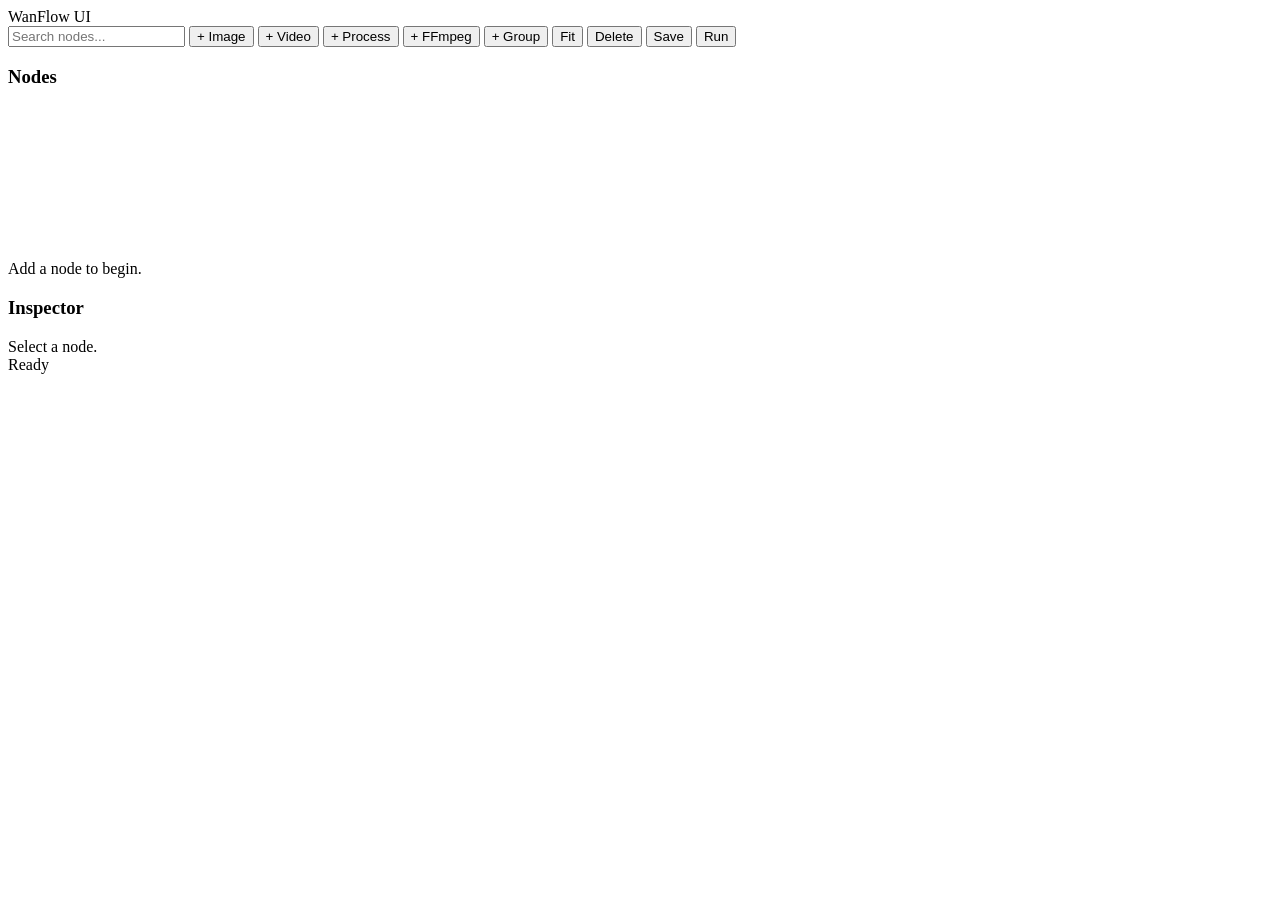
==== plugins/wan2gp_studio/web/assets/canvas.html @ 7cc2e5b1 "studio: port wanflow canvas into the workflow view (M2 B2)" ====
<!doctype html>
<html lang="en">
<head>
  <meta charset="utf-8">
  <meta name="viewport" content="width=device-width, initial-scale=1">
  <title>Wan2GP WanFlow UI</title>
  <style>/* WORKFLOWS_V2_CSS */ .edge{pointer-events:stroke;cursor:pointer}.edge.selected{stroke:#fff;stroke-width:4}.inspector details{margin-top:10px}.inspector summary{color:var(--muted);cursor:pointer;font-size:11px}.inspector details textarea{margin-top:7px}</style>
</head>
<body>
  <div id="app">
    <header class="toolbar">
      <div class="brand">WanFlow <span>UI</span></div>
      <input id="nodeSearch" placeholder="Search nodes..." aria-label="Search nodes">
      <button data-action="add" data-node="generate_image">+ Image</button>
      <button data-action="add" data-node="generate_video">+ Video</button>
      <button data-action="add" data-node="postprocess">+ Process</button>
      <button data-action="add" data-node="ffmpeg_concat">+ FFmpeg</button>
      <button data-action="group">+ Group</button>
      <button data-action="fit">Fit</button>
      <button data-action="delete">Delete</button>
      <button data-action="save" class="primary">Save</button>
      <button data-action="run" class="primary">Run</button>
    </header>
    <main class="workspace">
      <aside class="palette panel">
        <h3>Nodes</h3>
        <div id="palette"></div>
      </aside>
      <section id="viewport" class="viewport">
        <svg id="edges" aria-hidden="true"></svg>
        <div id="canvas"></div>
        <div id="empty" class="empty">Add a node to begin.</div>
      </section>
      <aside class="inspector panel">
        <h3>Inspector</h3>
        <div id="inspectorEmpty">Select a node.</div>
        <div id="inspector"></div>
      </aside>
    </main>
    <footer id="status" class="status">Ready</footer>
  </div>
  <script>
    // atob() yields raw bytes as Latin-1 chars; non-ASCII payloads (e.g. Cyrillic
    // prompts) must go through a UTF-8 TextDecoder before JSON.parse.
    function w2gpDecodePayload(b64) {
      return new TextDecoder().decode(Uint8Array.from(atob(b64), c => c.charCodeAt(0)));
    }
    window.W2GP_INITIAL_GRAPH = JSON.parse(w2gpDecodePayload('/* WORKFLOWS_V2_GRAPH */'));
    window.W2GP_NODE_CATALOG = JSON.parse(w2gpDecodePayload('/* WORKFLOWS_V2_CATALOG */'));
    window.W2GP_STATUS = '/* WORKFLOWS_V2_STATUS */';
  </script>
  <script>/* WORKFLOWS_V2_JS */</script>
</body>
</html>
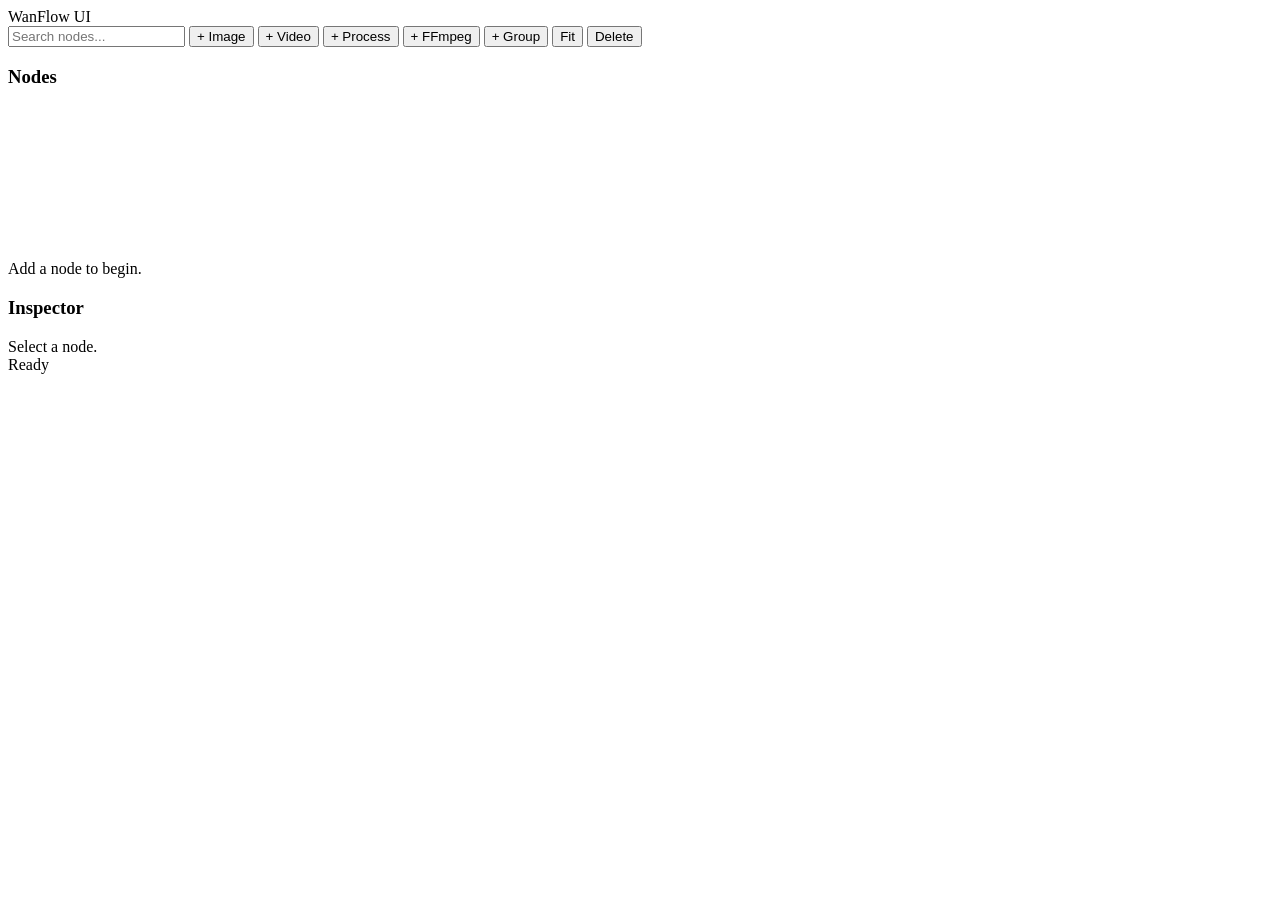
==== commit 8778ff05: "studio: polish workflow UX and harden media handoff" ====
--- a/plugins/wan2gp_studio/web/assets/canvas.html
+++ b/plugins/wan2gp_studio/web/assets/canvas.html
@@ -18,8 +18,6 @@
       <button data-action="group">+ Group</button>
       <button data-action="fit">Fit</button>
       <button data-action="delete">Delete</button>
-      <button data-action="save" class="primary">Save</button>
-      <button data-action="run" class="primary">Run</button>
     </header>
     <main class="workspace">
       <aside class="palette panel">
